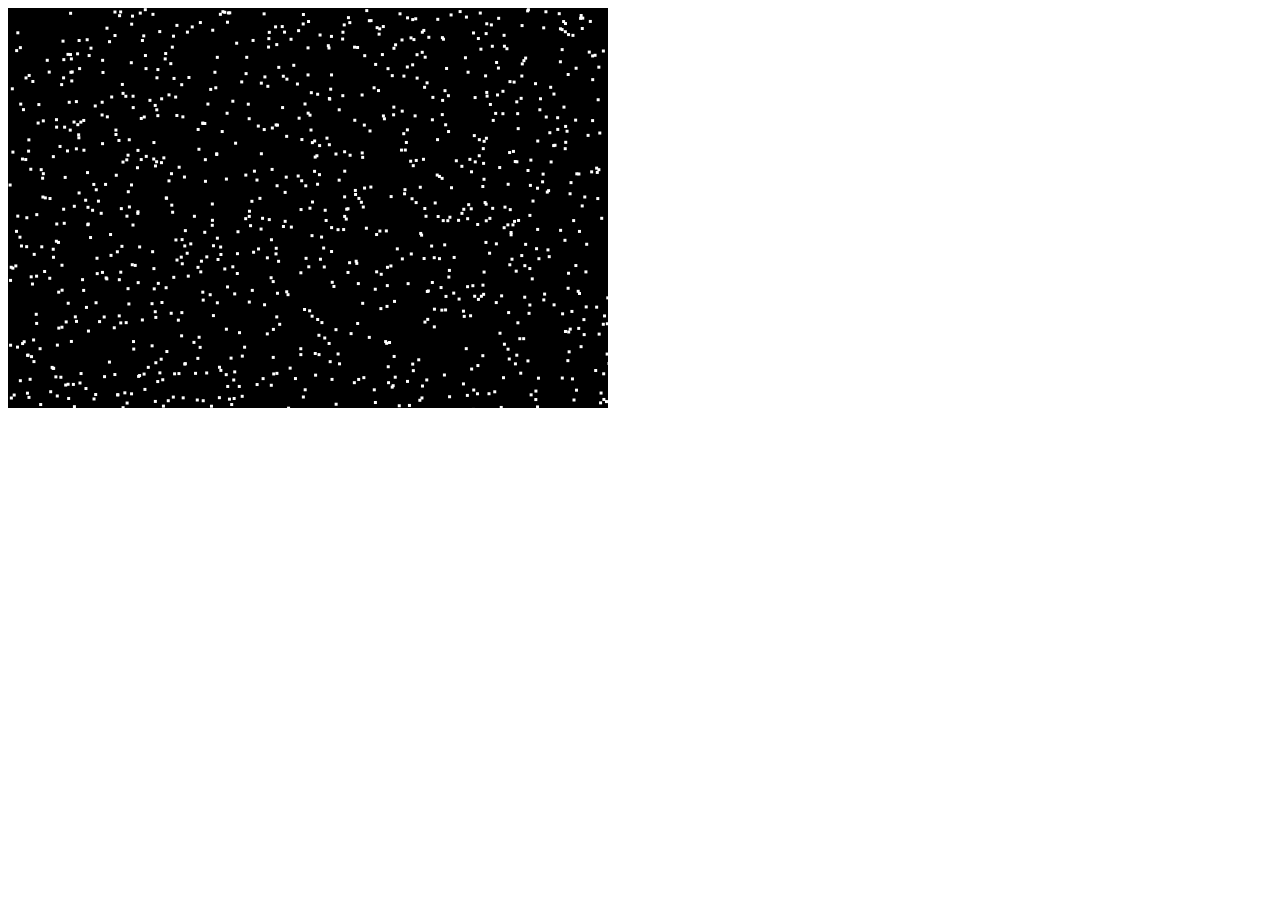
==== particles.html @ 0f88c307 "Renamed to particles." ====
<!DOCTYPE HTML PUBLIC "-//W3C//DTD HTML 4.01//EN">
<html lang="en">
	<head>
		<title>JavaScript Canvas Particles</title>
		<script type="text/javascript" src="particles.js"></script>
		<style type="text/css">
			body { font-family: Arial,Helvetica,sans-serif;}
		</style>
	</head>
	<body>
		<canvas id="canvas" width="600" height="400">
			<p>Your browser does not support the canvas element.</p>
		</canvas>
	</body>
</html>
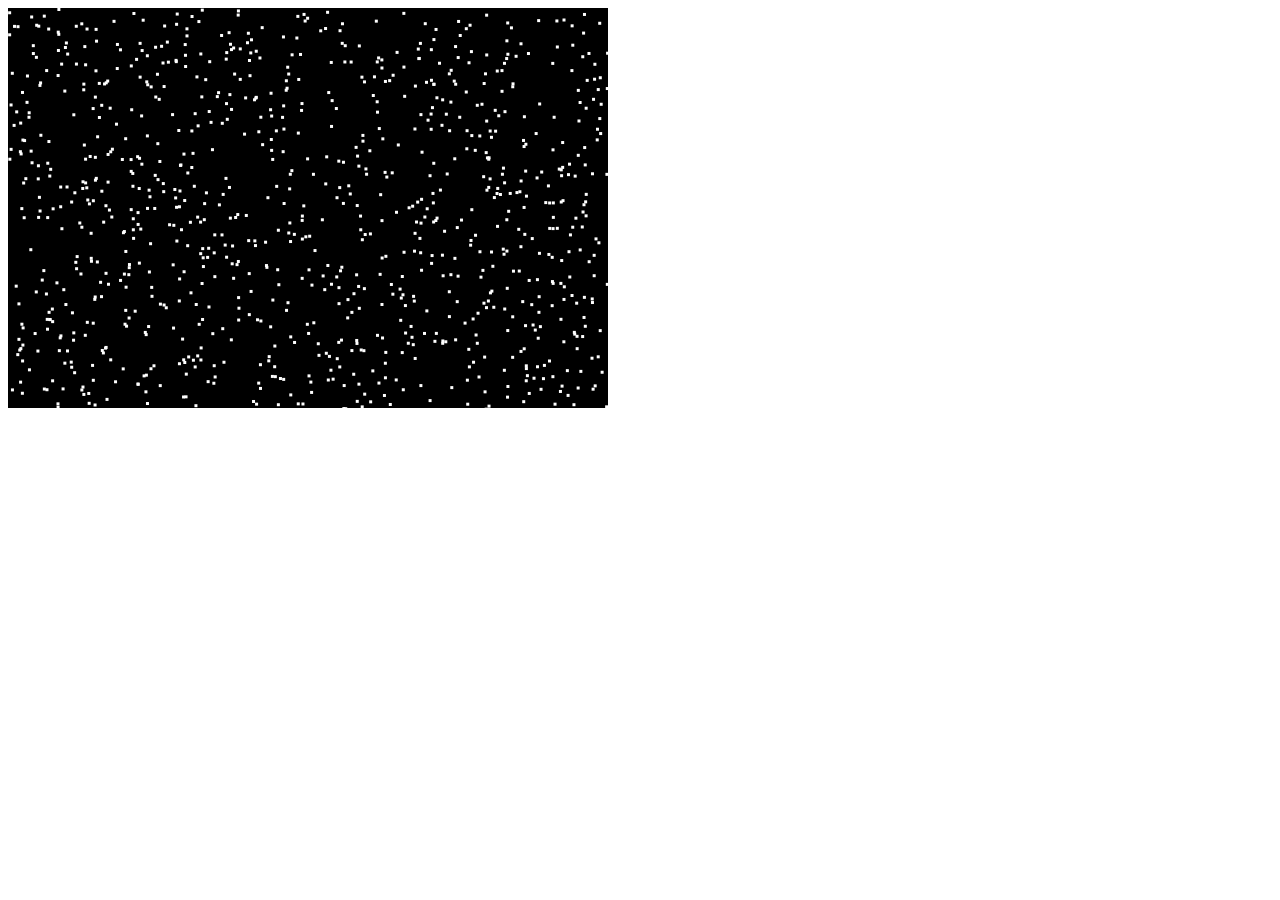
==== commit 5869eba6: "Converted lineendix to unix style." ====
--- a/particles.html
+++ b/particles.html
@@ -1,15 +1,15 @@
-<!DOCTYPE HTML PUBLIC "-//W3C//DTD HTML 4.01//EN">
-<html lang="en">
-	<head>
-		<title>JavaScript Canvas Particles</title>
-		<script type="text/javascript" src="particles.js"></script>
-		<style type="text/css">
-			body { font-family: Arial,Helvetica,sans-serif;}
-		</style>
-	</head>
-	<body>
-		<canvas id="canvas" width="600" height="400">
-			<p>Your browser does not support the canvas element.</p>
-		</canvas>
-	</body>
-</html>
+<!DOCTYPE HTML PUBLIC "-//W3C//DTD HTML 4.01//EN">
+<html lang="en">
+	<head>
+		<title>JavaScript Canvas Particles</title>
+		<script type="text/javascript" src="particles.js"></script>
+		<style type="text/css">
+			body { font-family: Arial,Helvetica,sans-serif;}
+		</style>
+	</head>
+	<body>
+		<canvas id="canvas" width="600" height="400">
+			<p>Your browser does not support the canvas element.</p>
+		</canvas>
+	</body>
+</html>
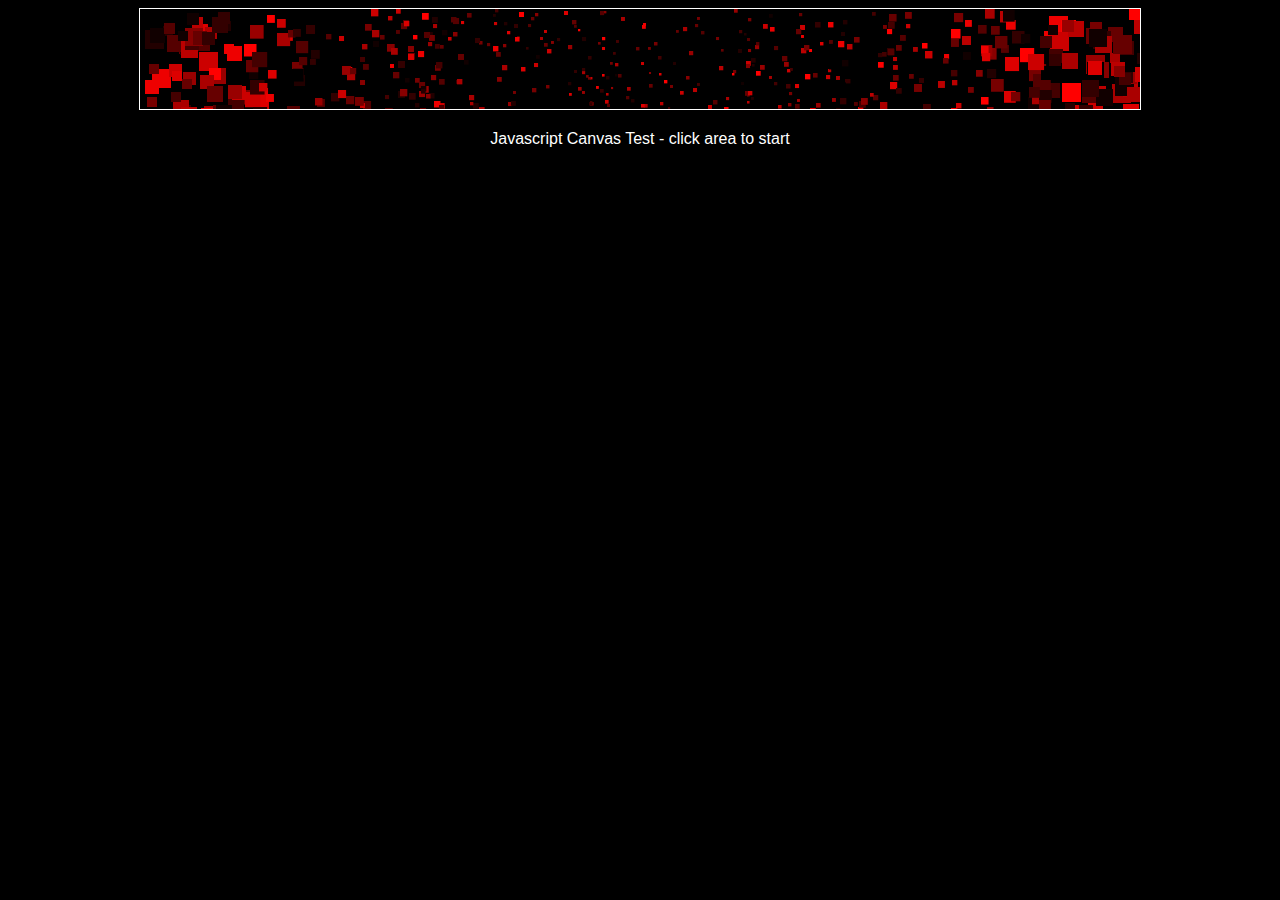
==== commit 2a28493e: "Made html cooler." ====
--- a/particles.html
+++ b/particles.html
@@ -4,12 +4,24 @@
 		<title>JavaScript Canvas Particles</title>
 		<script type="text/javascript" src="particles.js"></script>
 		<style type="text/css">
-			body { font-family: Arial,Helvetica,sans-serif;}
+		  body {
+		    font-family: Arial,Helvetica,sans-serif;
+		    color: white;
+		    background-color: #000000;
+		    text-align: center;
+		  }
+		  #canvas {
+		    border-style: solid;
+		    border-width: 1px;
+		  }
 		</style>
 	</head>
 	<body>
-		<canvas id="canvas" width="600" height="400">
+		<canvas id="canvas" width="1000" height="100">
 			<p>Your browser does not support the canvas element.</p>
 		</canvas>
+		<p>
+		  Javascript Canvas Test - click area to start
+		</p>
 	</body>
 </html>
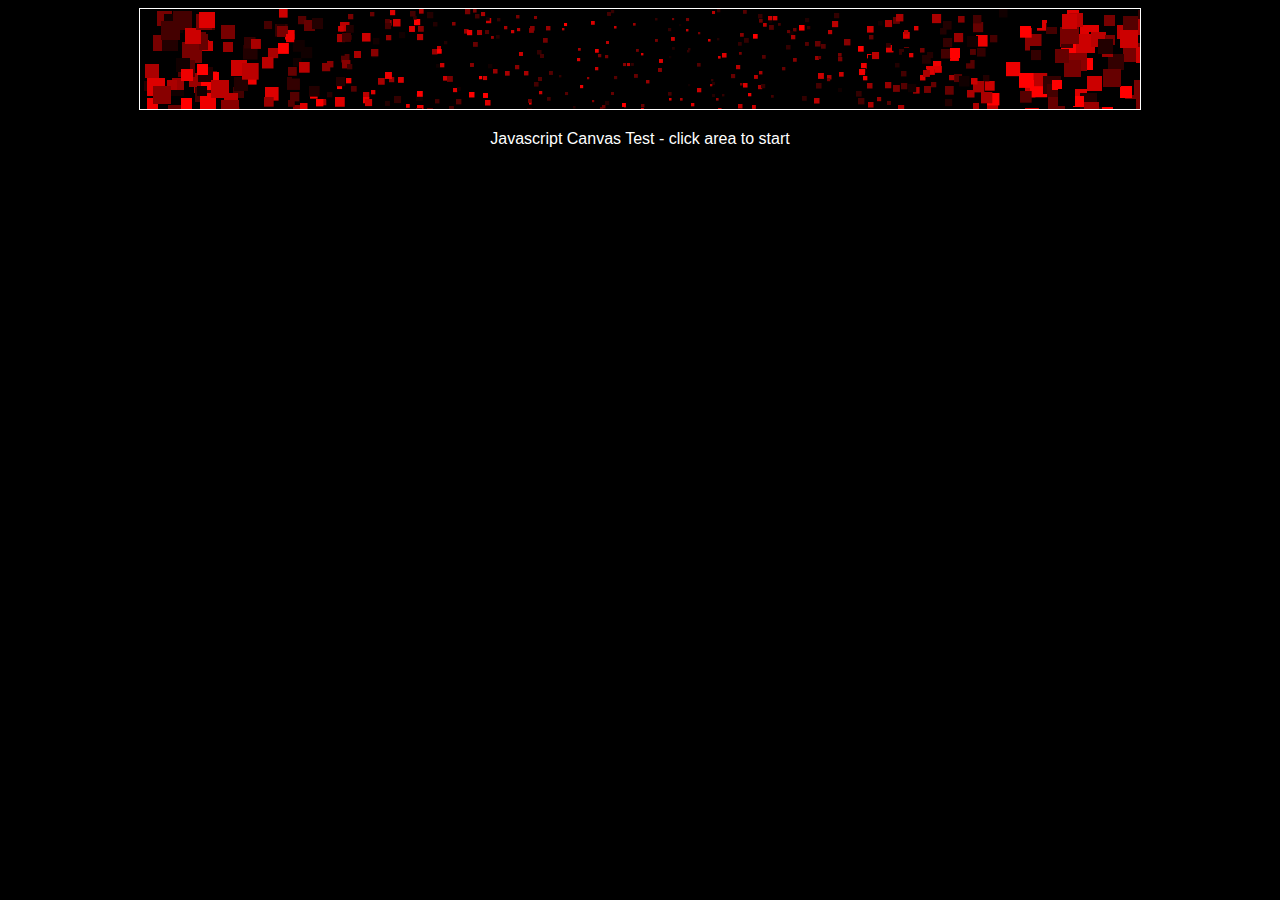
==== commit 028d2308: "Fixed indentation." ====
--- a/particles.html
+++ b/particles.html
@@ -1,27 +1,27 @@
 <!DOCTYPE HTML PUBLIC "-//W3C//DTD HTML 4.01//EN">
 <html lang="en">
-	<head>
-		<title>JavaScript Canvas Particles</title>
-		<script type="text/javascript" src="particles.js"></script>
-		<style type="text/css">
-		  body {
-		    font-family: Arial,Helvetica,sans-serif;
-		    color: white;
-		    background-color: #000000;
-		    text-align: center;
-		  }
-		  #canvas {
-		    border-style: solid;
-		    border-width: 1px;
-		  }
-		</style>
-	</head>
-	<body>
-		<canvas id="canvas" width="1000" height="100">
-			<p>Your browser does not support the canvas element.</p>
-		</canvas>
-		<p>
-		  Javascript Canvas Test - click area to start
-		</p>
-	</body>
+  <head>
+    <title>JavaScript Canvas Particles</title>
+    <script type="text/javascript" src="particles.js"></script>
+    <style type="text/css">
+      body {
+        font-family: Arial,Helvetica,sans-serif;
+        color: white;
+        background-color: #000000;
+        text-align: center;
+      }
+      #canvas {
+        border-style: solid;
+        border-width: 1px;
+      }
+    </style>
+  </head>
+  <body>
+    <canvas id="canvas" width="1000" height="100">
+      <p>Your browser does not support the canvas element.</p>
+    </canvas>
+    <p>
+      Javascript Canvas Test - click area to start
+    </p>
+  </body>
 </html>
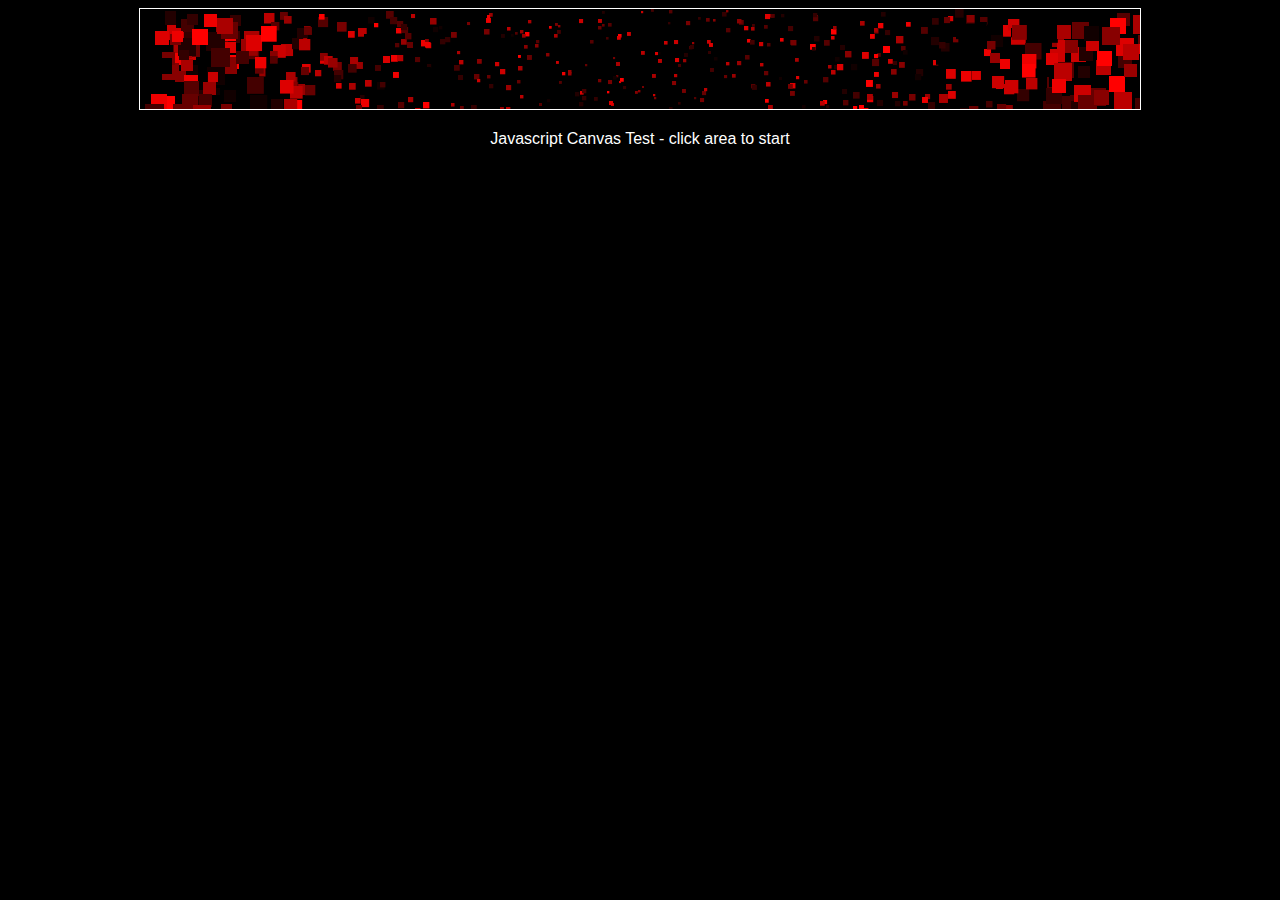
==== commit d99a31f5: "Moved stylesheet to file." ====
--- a/particles.html
+++ b/particles.html
@@ -3,18 +3,7 @@
   <head>
     <title>JavaScript Canvas Particles</title>
     <script type="text/javascript" src="particles.js"></script>
-    <style type="text/css">
-      body {
-        font-family: Arial,Helvetica,sans-serif;
-        color: white;
-        background-color: #000000;
-        text-align: center;
-      }
-      #canvas {
-        border-style: solid;
-        border-width: 1px;
-      }
-    </style>
+    <link rel="stylesheet" type="text/css" href="style.css" />
   </head>
   <body>
     <canvas id="canvas" width="1000" height="100">
--- a/style.css
+++ b/style.css
@@ -0,0 +1,10 @@
+body {
+    font-family: Arial,Helvetica,sans-serif;
+    color: white;
+    background-color: #000000;
+    text-align: center;
+}
+#canvas {
+    border-style: solid;
+    border-width: 1px;
+}
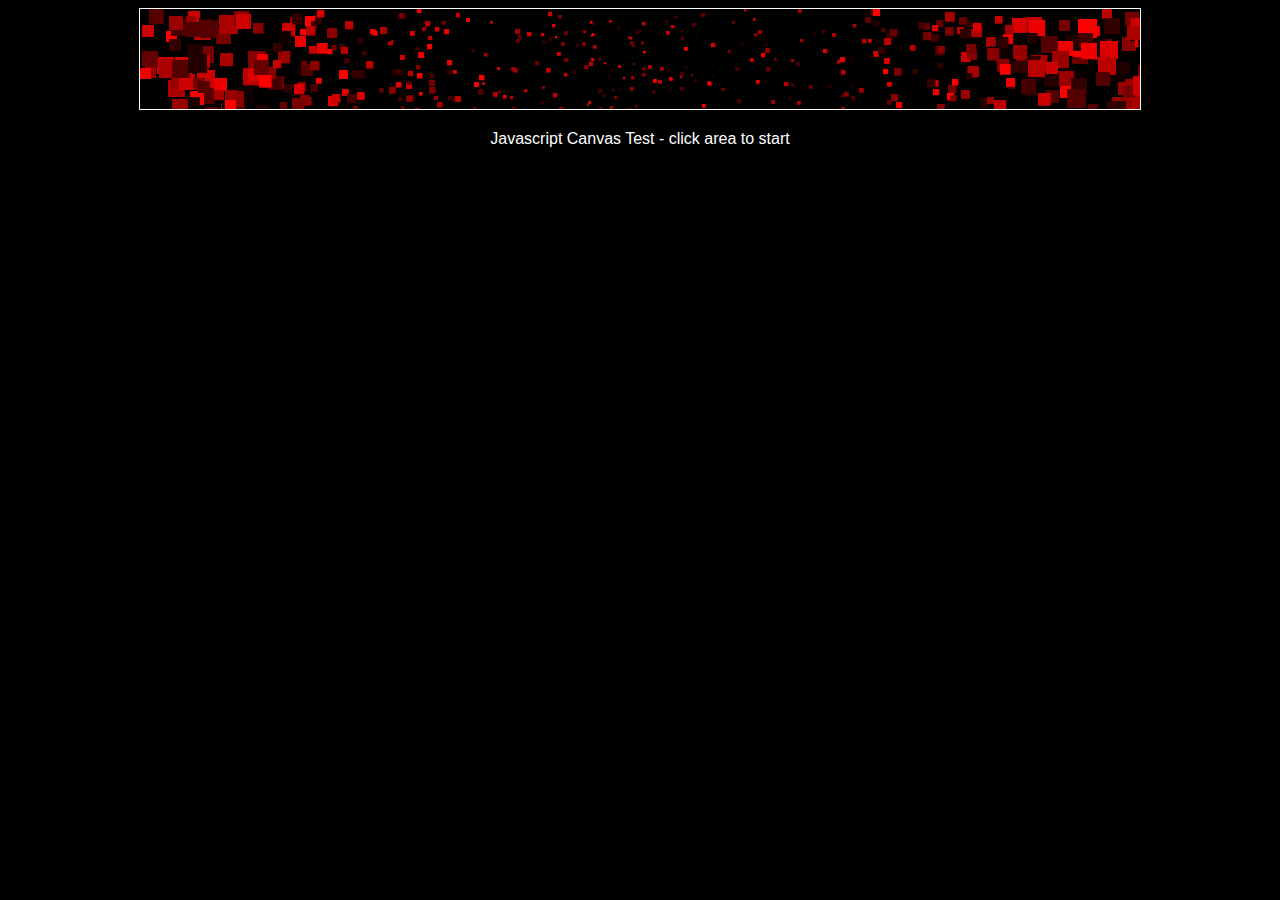
==== commit 531122b9: "Use html5 doctype." ====
--- a/particles.html
+++ b/particles.html
@@ -1,4 +1,4 @@
-<!DOCTYPE HTML PUBLIC "-//W3C//DTD HTML 4.01//EN">
+<!DOCTYPE html>
 <html lang="en">
   <head>
     <title>JavaScript Canvas Particles</title>
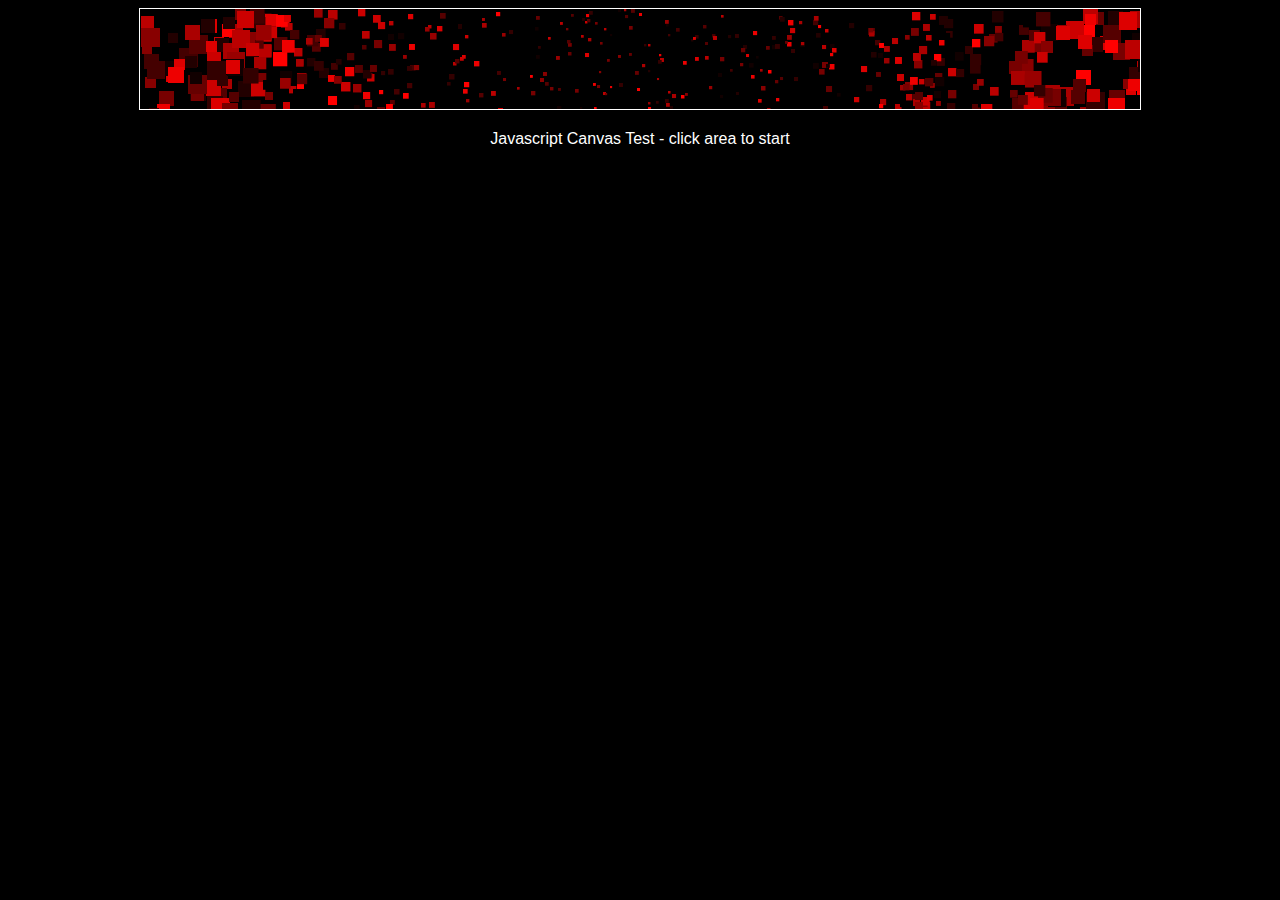
==== commit 002c4418: "Added jasmine test runner." ====
--- a/particles.html
+++ b/particles.html
@@ -2,7 +2,7 @@
 <html lang="en">
   <head>
     <title>JavaScript Canvas Particles</title>
-    <script type="text/javascript" src="particles.js"></script>
+    <script type="text/javascript" src="src/particles.js"></script>
     <link rel="stylesheet" type="text/css" href="style.css" />
   </head>
   <body>
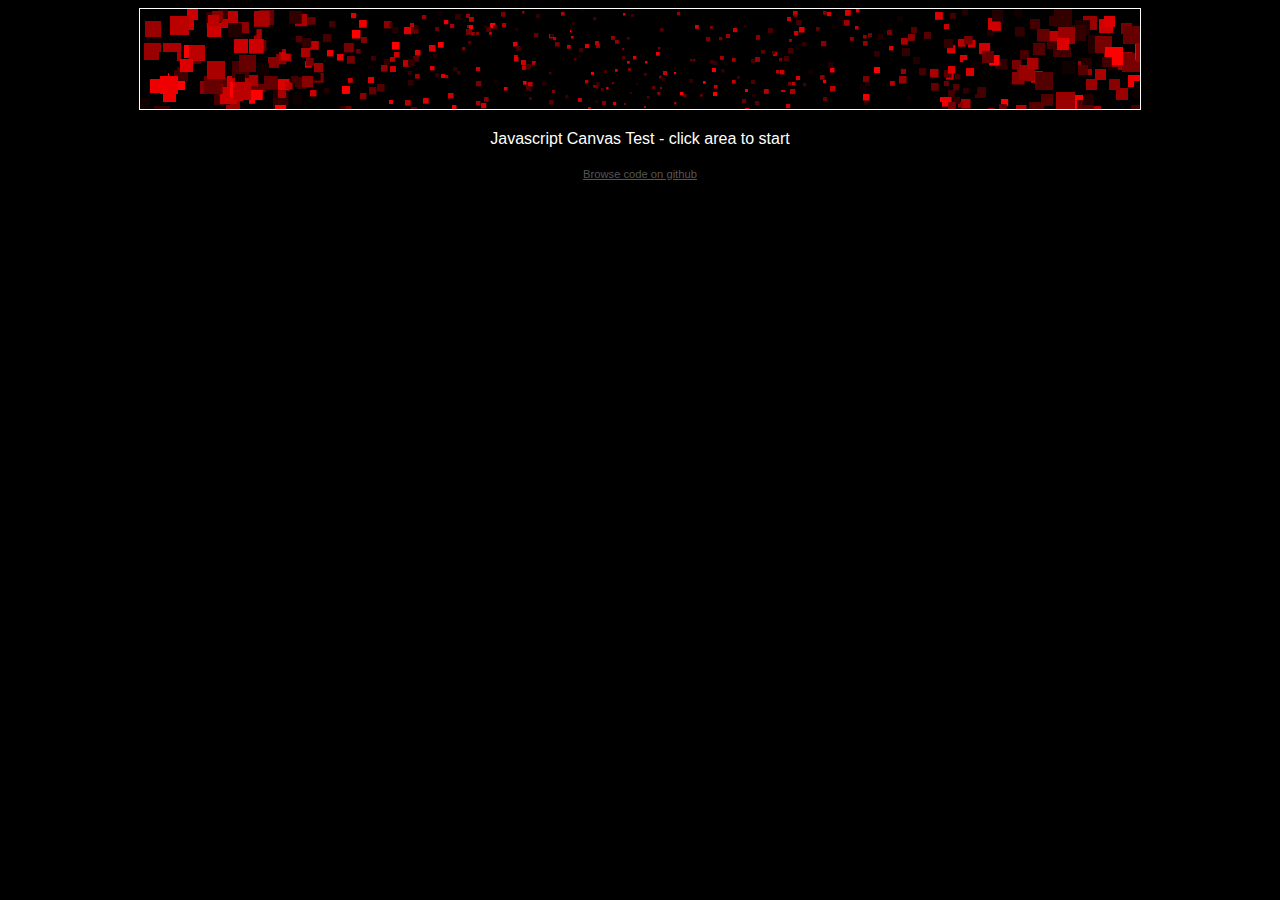
==== commit b25bff0e: "Added github link." ====
--- a/particles.html
+++ b/particles.html
@@ -12,5 +12,6 @@
     <p>
       Javascript Canvas Test - click area to start
     </p>
+    <a id="hublink" href="https://github.com/tangstad/CanvasParticles">Browse code on github</a>
   </body>
 </html>
--- a/style.css
+++ b/style.css
@@ -8,3 +8,7 @@
     border-style: solid;
     border-width: 1px;
 }
+#hublink {
+    color: #555;
+    font-size: 70%;
+}
